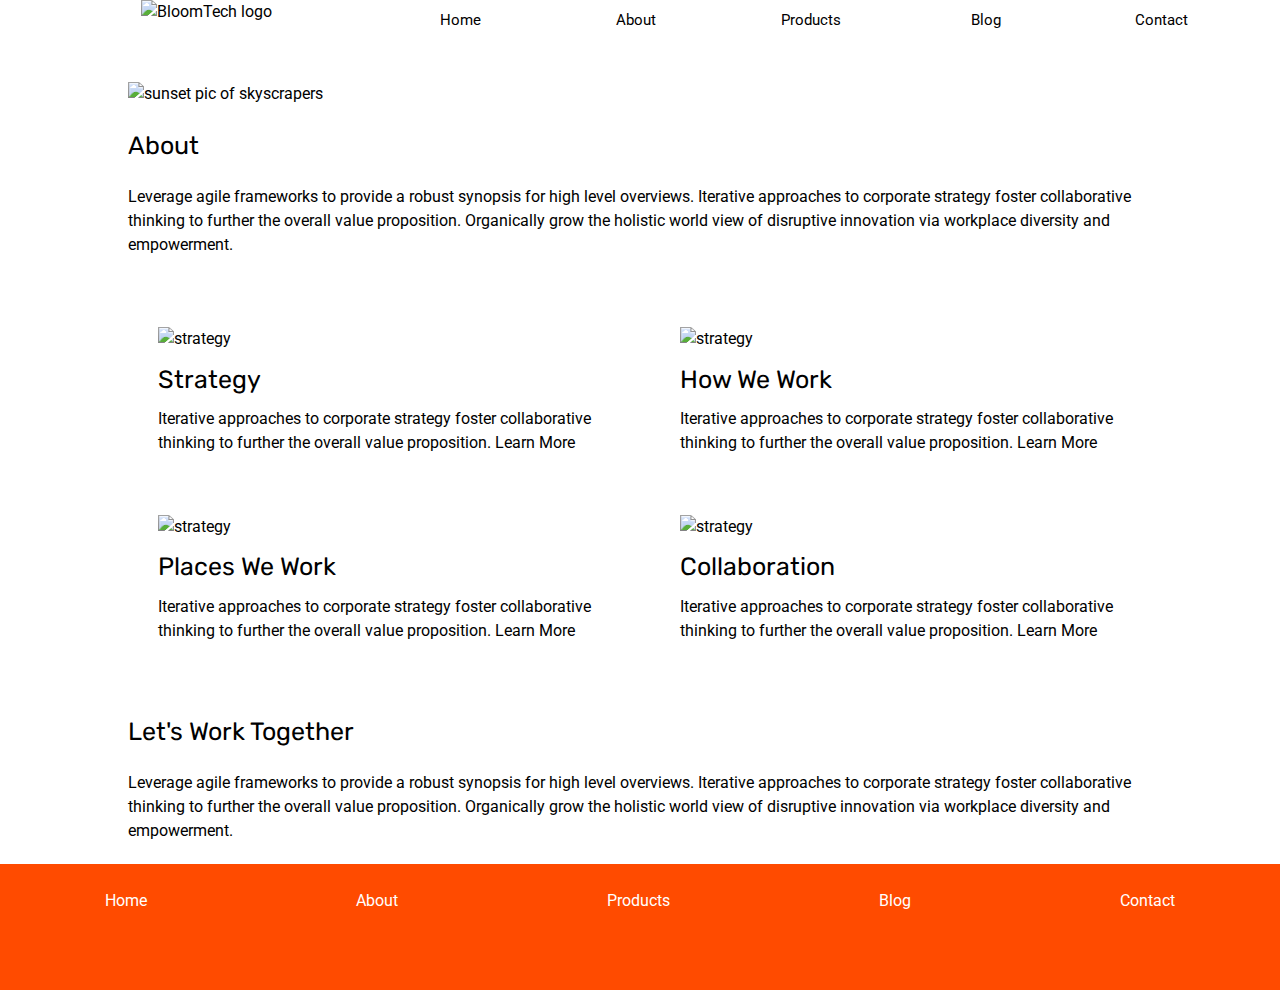
==== about.html @ 0dd795a4 "minor adjustments needed to complete desktop about page" ====
<!DOCTYPE html>

<html lang="en">
  <head>
    <meta charset="utf-8" />

    <title>Sprint Challenge - About</title>
    <meta name="viewport" content="width=device-width, initial-scale=1.0" />
    <link
      href="https://fonts.googleapis.com/css?family=Roboto|Rubik"
      rel="stylesheet"
    />
    <link rel="stylesheet" href="css/index.css" />
  </head>

  <body>
    <nav>
      <div class="banner">
        <img src="img/BIT_Logo.png" alt="BloomTech logo" />
      </div>
      <div class="links">
        <a href="index.html">Home</a>
        <a href="about.html">About</a>
        <a href="#">Products</a>
        <a href="#">Blog</a>
        <a href="#">Contact</a>
      </div>
    </nav>

    <header>
      <div class="photo">
        <img src="img/jumbo-about.png" alt="sunset pic of skyscrapers" />
      </div>
    </header>

    <div class="container about-page">
      <section class="summary">
        <h1>About</h1>

        Leverage agile frameworks to provide a robust synopsis for high level
        overviews. Iterative approaches to corporate strategy foster
        collaborative thinking to further the overall value proposition.
        Organically grow the holistic world view of disruptive innovation via
        workplace diversity and empowerment.
      </section>

      <section class="breakdown">
        <div class="strategy">
          <div id="strategy-img">
            <img src="img/about-plan.png" alt="strategy">
          </div>
          <div>
            <h2>Strategy</h2>
            <p>
              Iterative approaches to corporate strategy foster collaborative
              thinking to further the overall value proposition. Learn More
            </p>
          </div>
        </div>
        <div class="how">
          <div id="how-img">
            <img src="img/about-working.png" alt="strategy" />
          </div>
          <div>
            <h2>How We Work</h2>
            <p>
              Iterative approaches to corporate strategy foster collaborative
              thinking to further the overall value proposition. Learn More
            </p>
          </div>
        </div>
        <div class="where">
          <div id="where-img">
            <img src="img/about-office.png" alt="strategy" />
          </div>
          <div>
            <h2>Places We Work</h2>
            <p>
              Iterative approaches to corporate strategy foster collaborative
              thinking to further the overall value proposition. Learn More
            </p>
          </div>
        </div>
        <div class="collaborate">
          <div id="collaborate-img">
            <img src="img/about-meeting.png" alt="strategy" />
          </div>
          <div>
            <h2>Collaboration</h2>
            <p>
              Iterative approaches to corporate strategy foster collaborative
              thinking to further the overall value proposition. Learn More
            </p>
          </div>
        </div>
      </section>
      <section class="function">
        <h2>Let's Work Together</h2>
        <p>
          Leverage agile frameworks to provide a robust synopsis for high level
          overviews. Iterative approaches to corporate strategy foster
          collaborative thinking to further the overall value proposition.
          Organically grow the holistic world view of disruptive innovation via
          workplace diversity and empowerment.
        </p>
      </section>
    </div>
    <!-- container -->
    <footer>
      <nav>
        <a href="index.html">Home</a>
        <a href="about.html">About</a>
        <a href="#">Products</a>
        <a href="#">Blog</a>
        <a href="#">Contact</a>
      </nav>
    </footer>
  </body>
</html>
---- css/index.css ----
/* http://meyerweb.com/eric/tools/css/reset/ 
   v2.0 | 20110126
   License: none (public domain)
*/

html, body, div, span, applet, object, iframe,
h1, h2, h3, h4, h5, h6, p, blockquote, pre,
a, abbr, acronym, address, big, cite, code,
del, dfn, em, img, ins, kbd, q, s, samp,
small, strike, strong, sub, sup, tt, var,
b, u, i, center,
dl, dt, dd, ol, ul, li,
fieldset, form, label, legend,
table, caption, tbody, tfoot, thead, tr, th, td,
article, aside, canvas, details, embed, 
figure, figcaption, footer, header, hgroup, 
menu, nav, output, ruby, section, summary,
time, mark, audio, video {
	margin: 0;
	padding: 0;
	border: 0;
	font-size: 100%;
	font: inherit;
	vertical-align: baseline;
}
/* HTML5 display-role reset for older browsers */
article, aside, details, figcaption, figure, 
footer, header, hgroup, menu, nav, section {
	display: block;
}
body {
	line-height: 1;
}
ol, ul {
	list-style: none;
}
blockquote, q {
	quotes: none;
}
blockquote:before, blockquote:after,
q:before, q:after {
	content: '';
	content: none;
}
table {
	border-collapse: collapse;
	border-spacing: 0;
}

* {
    box-sizing: border-box;
    max-width:100%;
}

html{
    font-size:62.5%;
}
body {
    font-family: 'Roboto', sans-serif;
    line-height:1.5;
    font-size:1.6rem;
}

h1, h2, h3, h4, h5 {
    font-size: 2.5rem;
    margin-bottom: 2%;
    font-family: 'Rubik', sans-serif;
}
section, footer{
    padding:2% 0;
}
.container {
    width: 80%;
    margin: 0 auto;
}

/* Header/nav section Styles */
nav{
    display:flex;
    justify-content: space-around;
    margin-bottom:4%;
}
nav div{
   width:100%;
}
nav div a{
    display:flex;
    justify-content: space-around;
    text-decoration:none;
    color:black;
    width: 80%;
    margin-left: 3%;
    margin-right:10%;
    font-size:1.5rem;
    padding-top:1%;
}
.banner{
    width:30%;
    margin-left:11%;
}
.banner img{
    width:70%;
}
.links{
    display:flex;
    justify-content:space-around;    
}

.photo{
    width: 80%;
    margin-left:10%;
}
.photo img{
    width:100%;
}
/*Top Section Styles*/

.top-content {
    display: flex;
    flex-wrap: wrap;
    justify-content: space-between;
    margin-bottom: 4%;
    border-bottom: 2px solid #ff4b00;
    text-align: justify;
}

.top-content .text-container {
    width: 35%;
    padding: 0 1%;
    padding-bottom: 4%;  
}

/*Middle Section Styles*/
.middle-content {
    margin-bottom: 4%;
    height:70vh;
}

.middle-content h2 {
    margin-bottom: 0;
}

.middle-content .boxes{
    color: white;
    display: flex;
    align-items: center;
    justify-content: space-between;
    flex-wrap:wrap;
    height: 80%;

}

.box1, .box2, .box3, .box4, .box5, .box6, .box7, .box8, .box9, .box10{
    height: 45%;
    width:16%;
    margin: 2%;
    display:flex;
    align-items:center;
    justify-content:center;
}

.box1{
    background-color:teal;
}
.box2{
    background-color: gold;
}
.box3{
    background-color: cadetblue;
}
.box4{
    background-color: coral;;
}
.box5{
    background-color: crimson;
}
.box6{
    background-color: forestgreen;
}
.box7{
    background-color: darkorchid;
}
.box8{
    background-color: hotpink;
}
.box9{
    background-color: indigo;
}
.box10{
    background-color: dodgerblue;
}
/*Bottom Section Styles*/
.bottom-content {
    display: flex;
    justify-content: space-between;
    
}

.bottom-content .text-container {
    width:25%;
}

.bottom-content .text-container:last-child {
    padding-right: 0;
}

/*Footer Styles*/
footer {
    width: 100%;
    background-color: #ff4b00;
}
footer nav a{
    text-decoration:none;
    color:white;
}

/*About Page Styles*/
.breakdown{
    display: flex;
    align-items: center;
    justify-content: space-between;
    flex-wrap:wrap;
    height: 80%;
}

.breakdown div{
    width:45%;
    margin:2%;
}

.breakdown div div{
    width: 100%;
}
.#strategy-img{
    background-image: url("../img/about-plan.png");
    background-size:cover;
    background-position:center;
    background-repeat:no-repeat;
}



/*Responsive Styles*/
@media(max 500px) {

}
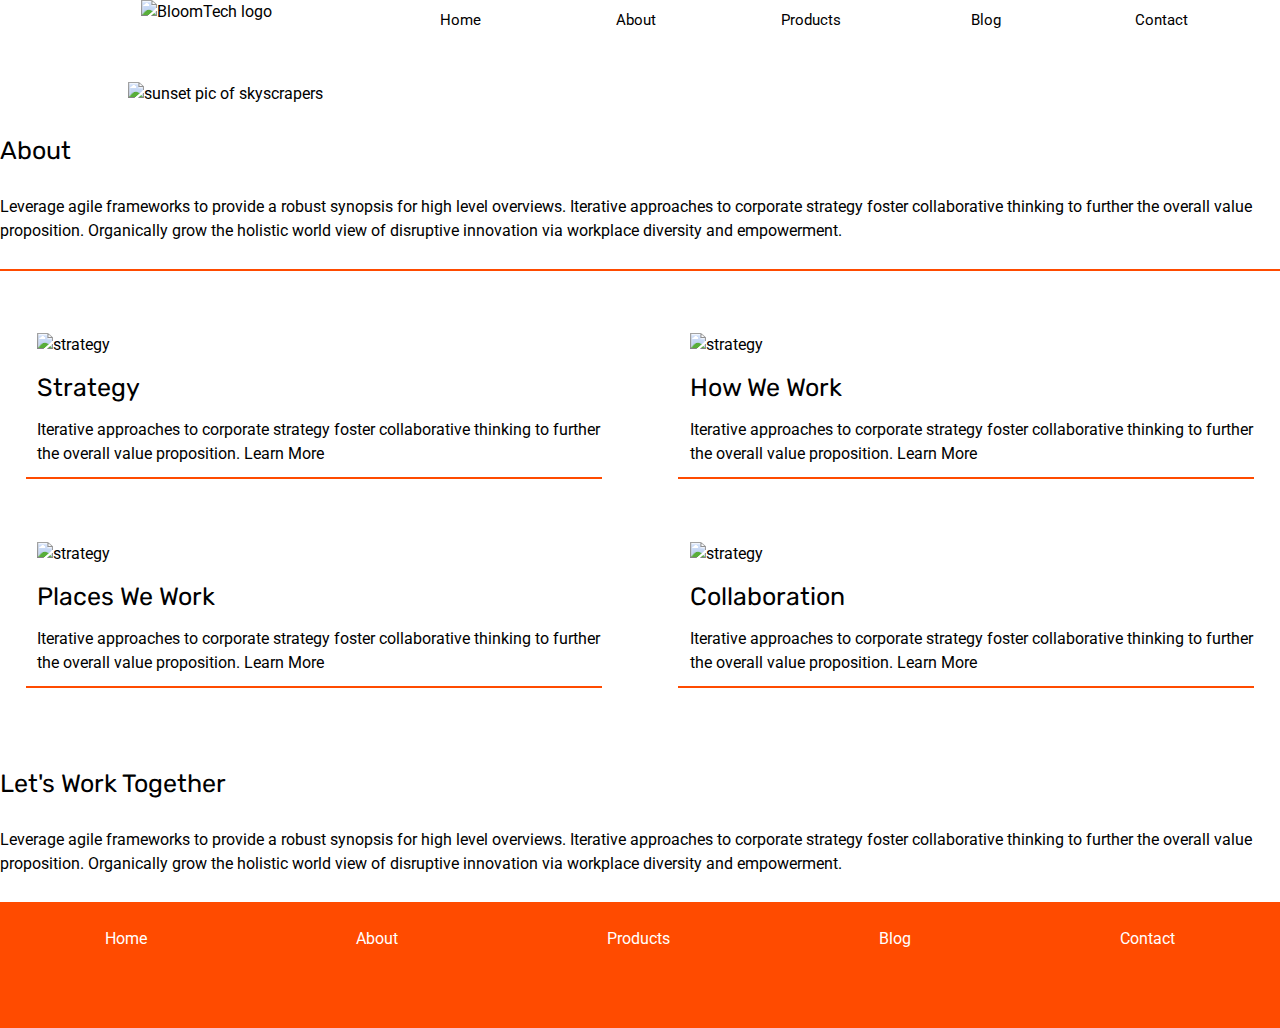
==== commit cfcae283: "finished! I think...:)" ====
--- a/about.html
+++ b/about.html
@@ -33,7 +33,7 @@
       </div>
     </header>
 
-    <div class="container about-page">
+    <div class="container-about-page">
       <section class="summary">
         <h1>About</h1>
 
--- a/css/index.css
+++ b/css/index.css
@@ -18,7 +18,7 @@
 time, mark, audio, video {
 	margin: 0;
 	padding: 0;
-	border: 0;
+	/* border: 0; */
 	font-size: 100%;
 	font: inherit;
 	vertical-align: baseline;
@@ -134,6 +134,7 @@
 .middle-content {
     margin-bottom: 4%;
     height:70vh;
+    border-bottom: 2px solid #ff4b00;
 }
 
 .middle-content h2 {
@@ -155,6 +156,7 @@
     width:16%;
     margin: 2%;
     display:flex;
+    flex-wrap:wrap;
     align-items:center;
     justify-content:center;
 }
@@ -193,7 +195,6 @@
 .bottom-content {
     display: flex;
     justify-content: space-between;
-    
 }
 
 .bottom-content .text-container {
@@ -231,16 +232,70 @@
 .breakdown div div{
     width: 100%;
 }
-.#strategy-img{
-    background-image: url("../img/about-plan.png");
-    background-size:cover;
-    background-position:center;
-    background-repeat:no-repeat;
+.summary, .strategy, .how, .where, .collaborate{
+    border-bottom: 2px solid #ff4b00;
 }
 
 
 
 /*Responsive Styles*/
-@media(max 500px) {
-
+@media(max-width: 500px) {
+    *{
+        box-sizing:border-box;
+        border:1px solid gray;
+    }
+    nav{
+        width:100%;
+        flex-wrap:wrap;
+
+    }
+    .links{
+        width:50%;
+        justify-content:center;
+        align-items:flex-start;
+    }
+    nav
+    .banner{
+        width:45%;
+    }
+    .top-content .text-container{
+        width:90%;
+    }
+    .top-content{
+        flex-direction:column;
+        align-content:center;
+    }
+     .middle-content .boxes{
+        height:25%;
+     }
+    .box1, .box2, .box3, .box4, .box5, .box6, .box7, .box8, .box9, .box10{
+        width:45%;
+    }
+    .bottom-content{
+        flex-wrap:wrap;
+    }
+    .bottom-content .text-container{
+        width:80%;
+    }
+    footer nav a{
+        display:flex;
+        flex-wrap:wrap;
+        justify-content:center;
+    }
+    footer a{
+        width:60%;
+    }
+    /* about page css */
+    .container-about-page{
+        margin:0;
+    }
+    .breakdown div{
+        width:60%;
+    }
+    .breakdown{
+        justify-content:center;
+    }
+    .summary, .function{
+        margin: 3%;
+    }
 }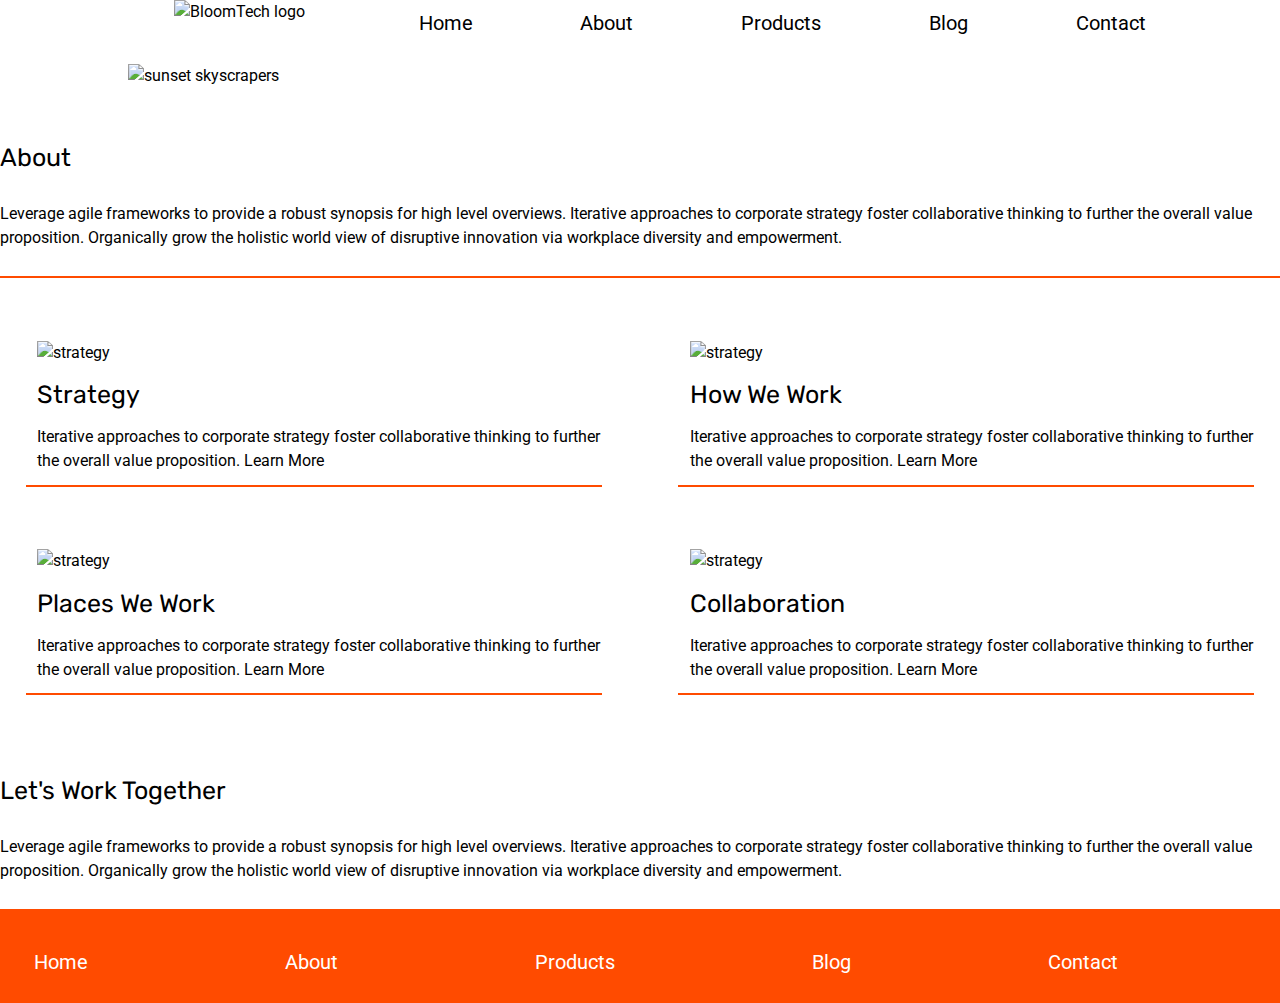
==== commit 7c0548c0: "revised completed draft w/ fixed nav bar" ====
--- a/about.html
+++ b/about.html
@@ -14,23 +14,24 @@
   </head>
 
   <body>
-    <nav>
-      <div class="banner">
-        <img src="img/BIT_Logo.png" alt="BloomTech logo" />
-      </div>
-      <div class="links">
-        <a href="index.html">Home</a>
-        <a href="about.html">About</a>
-        <a href="#">Products</a>
-        <a href="#">Blog</a>
-        <a href="#">Contact</a>
-      </div>
-    </nav>
-
     <header>
-      <div class="photo">
-        <img src="img/jumbo-about.png" alt="sunset pic of skyscrapers" />
-      </div>
+      <nav class='navbar'>
+        <div class="banner">
+          <img src="img/BIT_Logo.png" alt="BloomTech logo" />
+        </div>
+        <div class="links">
+          <a href="index.html">Home</a>
+          <a href="about.html">About</a>
+          <a href="#">Products</a>
+          <a href="#">Blog</a>
+          <a href="#">Contact</a>
+        </div>
+      </nav>
+      <section>
+        <div class="photo">
+          <img src="img/jumbo-about.png" alt="sunset skyscrapers" />
+        </div>
+      </section>
     </header>
 
     <div class="container-about-page">
@@ -88,8 +89,8 @@
           <div>
             <h2>Collaboration</h2>
             <p>
-              Iterative approaches to corporate strategy foster collaborative
-              thinking to further the overall value proposition. Learn More
+              <span>Iterative approaches to corporate strategy foster collaborative
+              thinking to further the overall value proposition. Learn More</span>
             </p>
           </div>
         </div>
--- a/css/index.css
+++ b/css/index.css
@@ -75,37 +75,37 @@
 }
 
 /* Header/nav section Styles */
+.navbar{
+    display:flex;
+    justify-content: space-between;
+    margin-left: 10%;
+    margin-right:3%;
+}
+nav div{
+    display:flex;
+    justify-content: space-around;
+}
+.banner{
+    width:20%;
+} 
 nav{
     display:flex;
-    justify-content: space-around;
-    margin-bottom:4%;
-}
-nav div{
-   width:100%;
-}
-nav div a{
+    justify-content:space-around;
+}  
+.links{
+    width: 75%;
+    display:flex;
+
+}
+a{
     display:flex;
     justify-content: space-around;
     text-decoration:none;
     color:black;
-    width: 80%;
-    margin-left: 3%;
     margin-right:10%;
-    font-size:1.5rem;
+    font-size:2rem;
     padding-top:1%;
 }
-.banner{
-    width:30%;
-    margin-left:11%;
-}
-.banner img{
-    width:70%;
-}
-.links{
-    display:flex;
-    justify-content:space-around;    
-}
-
 .photo{
     width: 80%;
     margin-left:10%;
@@ -237,26 +237,18 @@
 }
 
 
-
 /*Responsive Styles*/
 @media(max-width: 500px) {
-    *{
-        box-sizing:border-box;
-        border:1px solid gray;
-    }
-    nav{
-        width:100%;
+    .navbar{
         flex-wrap:wrap;
-
+        justify-content:center;
+        margin-left:1;
+    }
+    .navbar div{
+        width:60%;
     }
     .links{
         width:50%;
-        justify-content:center;
-        align-items:flex-start;
-    }
-    nav
-    .banner{
-        width:45%;
     }
     .top-content .text-container{
         width:90%;
@@ -277,13 +269,13 @@
     .bottom-content .text-container{
         width:80%;
     }
-    footer nav a{
+    footer nav {
         display:flex;
         flex-wrap:wrap;
         justify-content:center;
     }
-    footer a{
-        width:60%;
+    nav a{
+        width: 60%;
     }
     /* about page css */
     .container-about-page{
